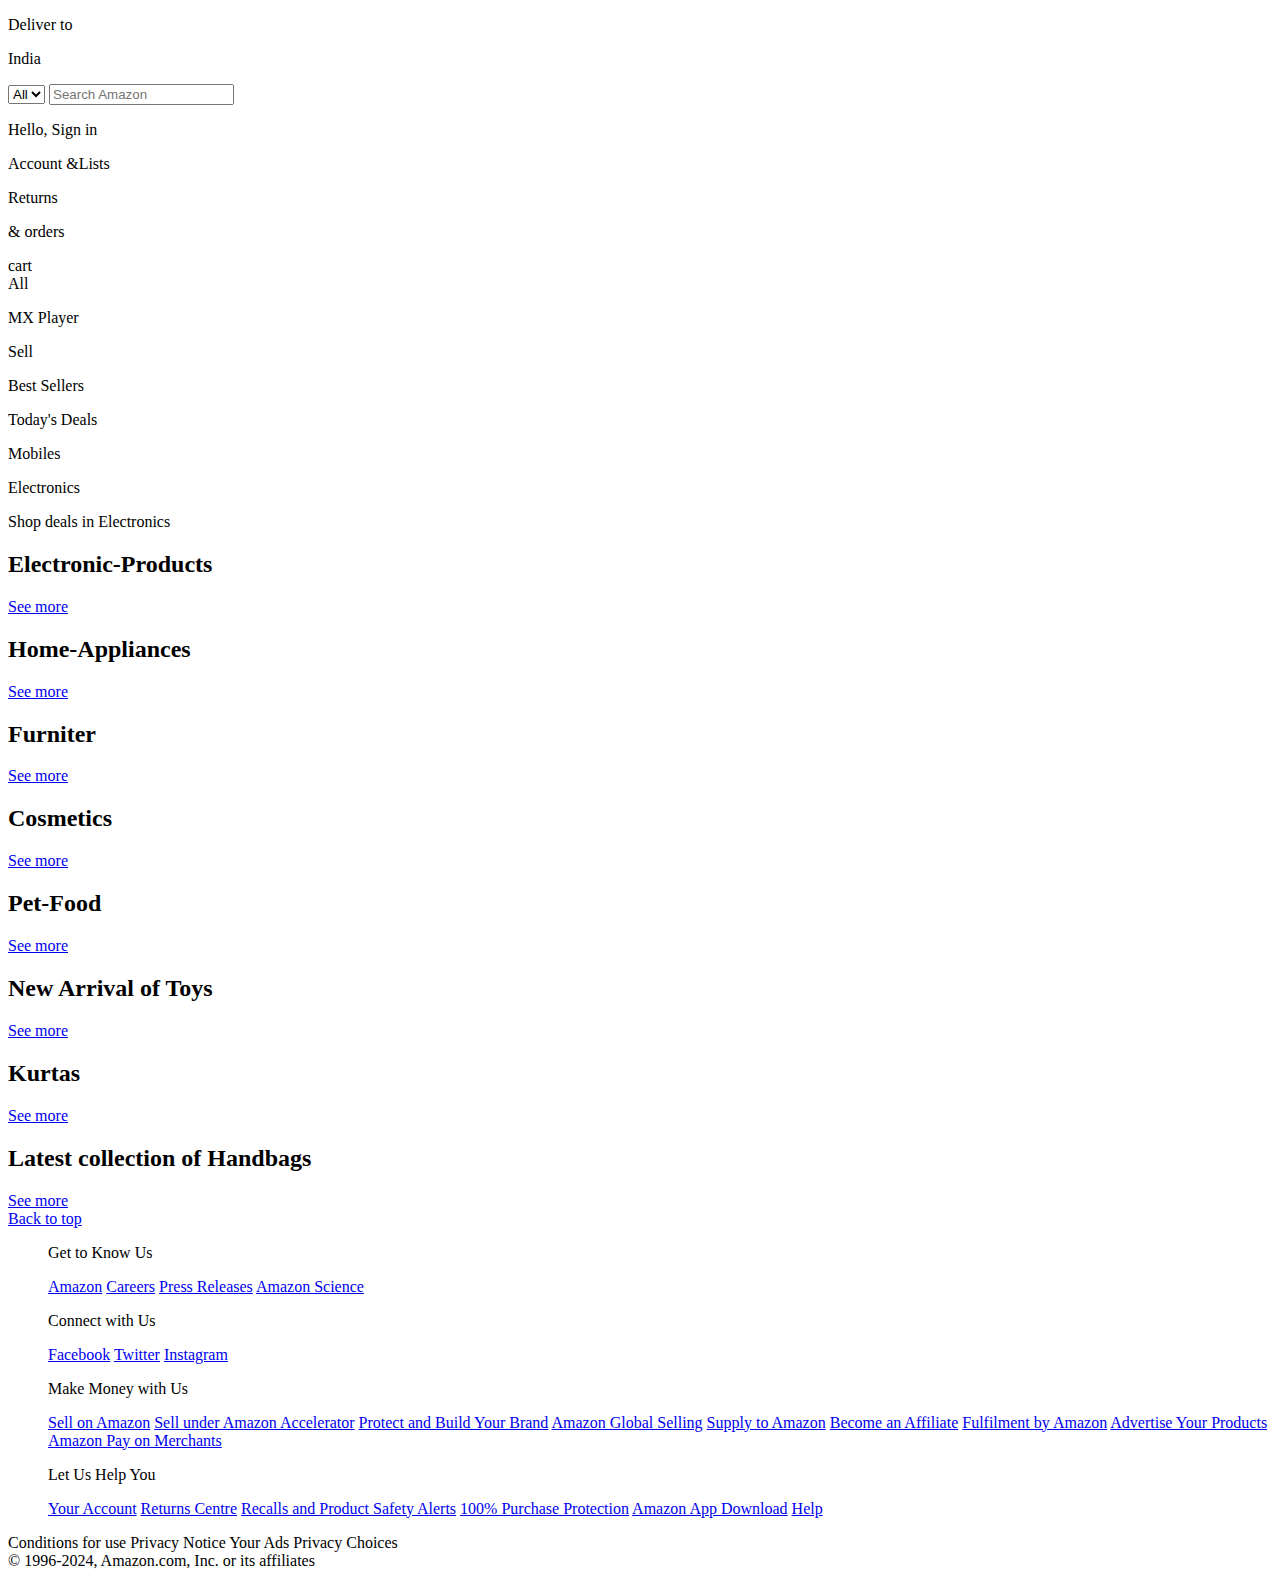
==== index.html @ d350051f "Add files via upload" ====
<!DOCTYPE html>
 <html lang="en">
 <head>
    <meta charset="UTF-8">
    <link rel="stylesheet" href="https://cdnjs.cloudflare.com/ajax/libs/font-awesome/6.6.0/css/all.min.css" integrity="sha512-Kc323vGBEqzTmouAECnVceyQqyqdsSiqLQISBL29aUW4U/M7pSPA/gEUZQqv1cwx4OnYxTxve5UMg5GT6L4JJg==" crossorigin="anonymous" referrerpolicy="no-referrer" />
    <link rel="stylesheet" href="amzonstyle.css">
    <meta name="viewport" content="width=device-width, initial-scale=1.0">
    <title>Amazon.com</title>
 </head>
 <body>
    <header>
     <div class="navbar">
     <div class="nav-logo  border">
       <div class="logo"></div>
        </div>
        <div class="nav-address">
            <p class="add-first">Deliver to</p>
            <div class="add-icon">
            <i class="fa-solid fa-location-dot"></i>
             <p class="add-second">India</p>   
            </div>
        </div>
        <div class="nav-search">
            <select class="search-select">
                <option>All </option>
            </select>
            <input placeholder="Search Amazon" class="search-input">
            <div class="search-icon">
                <i class="fa-solid fa-magnifying-glass"></i>

            </div>
        </div>
        <div class="nav-signin  border">
            <p><span>Hello, Sign in</span></p>
            <p class="nav-second">Account &Lists</p>
        </div>
        <div class="nav-returns border">
            <p><span>Returns</span></p>
            <p class="nav-second"> & orders</p>
        </div>
        <div class="nav-cart border">
            <i class="fa-solid fa-cart-shopping"></i>
             cart
        </div>
    </div>
    <div class="pannel">
        <div class="pannel-all">
            <i class="fa-solid fa-bars"></i>
            All
        </div>
        <div class="pannel-ops">
            <p>MX Player</p>
            <p>Sell</p>
            <p>Best Sellers</p>
            <p>Today's Deals</p>
            <p>Mobiles</p>
            <p>Electronics</p>
        </div>
        <div class="pannel-deals">
           Shop deals in Electronics 
        </div>

    </div>

</header>
    <div class="hero-section">
      </div>   
    <div class="shop-section">
     <div class="box1 box">
        <div class="box-content">
            <h2>Electronic-Products</h2>
           <div class="box-img" style="background-image: url('box.2.jpg');"></div>
            <a href="https://www.amazon.in/l/976419031?pf_rd_p=cd8bf6df-6694-4759-a726-06eed8b888cd&pf_rd_r=J3JZP6BV1KPYAW3B2B9E&ref_=IN_CEPC_LEO_hero">See more</a>
        </div>
          
      </div>
        <div class="box2 box">
            <div class="box-content">
                <h2>Home-Appliances</h2>
               <div class="box-img" style="background-image: url('box2_image.jpg');"></div>
                <a href="https://www.amazon.in/l/88621568031/ref=Leo_9cardpc1_8?pf_rd_r=J3JZP6BV1KPYAW3B2B9E&pf_rd_p=a6721149-e43b-445c-bb77-28111e3d5a96&pf_rd_m=A1VBAL9TL5WCBF&pf_rd_s=merchandised-search-18&pf_rd_t=&pf_rd_i=29657746031">See more</a>
            </div>
        </div>
        <div class="box3 box">
            <div class="box-content">
                <h2>Furniter</h2>
               <div class="box-img" style="background-image: url('box3_image.jpg');"></div>
                <a href="https://www.amazon.in/l/976442031?pf_rd_p=7aefa678-6cf7-488c-91c4-fddec1dd88ef&pf_rd_r=J3JZP6BV1KPYAW3B2B9E&ref_=IN_OHLLD_LEO_hero">See more</a>
            </div>
        </div>
        <div class="box4 box"> 
            <div class="box-content">
            <h2>Cosmetics</h2>
           <div class="box-img" style="background-image: url('box5_image\ \(1\).jpg');"></div>
            <a href="https://www.amazon.in/l/27017903031/ref=QA6up10Expander_en_IN_3?pf_rd_r=J3JZP6BV1KPYAW3B2B9E&pf_rd_p=bb753339-8dc1-47aa-b304-4f0cae6feee8&pf_rd_m=A1VBAL9TL5WCBF&pf_rd_s=merchandised-search-5&pf_rd_t=&pf_rd_i=29657746031">See more</a>
        </div></div>
        <div class="box5 box"> 
            <div class="box-content">
            <h2>Pet-Food</h2>
           <div class="box-img" style="background-image: url('box6_image.jpg');"></div>
            <a href="https://www.amazon.in/l/27017903031/ref=QA6up10Expander_en_IN_3?pf_rd_r=J3JZP6BV1KPYAW3B2B9E&pf_rd_p=bb753339-8dc1-47aa-b304-4f0cae6feee8&pf_rd_m=A1VBAL9TL5WCBF&pf_rd_s=merchandised-search-5&pf_rd_t=&pf_rd_i=29657746031">See more</a>
        </div></div>
        <div class="box6 box"> 
            <div class="box-content">
            <h2>New Arrival of Toys</h2>
           <div class="box-img" style="background-image: url('box7_image.jpg');"></div>
            <a href="https://www.amazon.in/l/27017903031/ref=QA6up10Expander_en_IN_3?pf_rd_r=J3JZP6BV1KPYAW3B2B9E&pf_rd_p=bb753339-8dc1-47aa-b304-4f0cae6feee8&pf_rd_m=A1VBAL9TL5WCBF&pf_rd_s=merchandised-search-5&pf_rd_t=&pf_rd_i=29657746031">See more</a>
        </div></div>
        <div class="box7 box"> 
            <div class="box-content">
            <h2> Kurtas</h2>
           <div class="box-img" style="background-image: url('box8_image.jpg');"></div>
            <a href="https://www.amazon.in/l/27017903031/ref=QA6up10Expander_en_IN_3?pf_rd_r=J3JZP6BV1KPYAW3B2B9E&pf_rd_p=bb753339-8dc1-47aa-b304-4f0cae6feee8&pf_rd_m=A1VBAL9TL5WCBF&pf_rd_s=merchandised-search-5&pf_rd_t=&pf_rd_i=29657746031">See more</a>
        </div></div>
        <div class="box8 box"> 
            <div class="box-content">
            <h2>Latest collection of Handbags</h2>
           <div class="box-img" style="background-image: url('box1_image.jpg');"></div>
            <a href="https://www.amazon.in/l/27017903031/ref=QA6up10Expander_en_IN_3?pf_rd_r=J3JZP6BV1KPYAW3B2B9E&pf_rd_p=bb753339-8dc1-47aa-b304-4f0cae6feee8&pf_rd_m=A1VBAL9TL5WCBF&pf_rd_s=merchandised-search-5&pf_rd_t=&pf_rd_i=29657746031">See more</a>
        </div></div>
        

</div>
<footer>
  <div class="foot-panne1" >
    <a href="http://127.0.0.1:5500/amzon.html">Back to top</a>
  </div>
  <div class="foot-pannel2">
   <ul> 
    <p>Get to Know Us</p>
        <a href="https://www.aboutamazon.in/?utm_source=gateway&utm_medium=footer">Amazon</a> 
        <a href="https://amazon.jobs/">Careers</a>
        <a href="https://press.aboutamazon.in/?utm_source=gateway&utm_medium=footer">Press Releases</a>
        <a href="https://www.amazon.science/">Amazon Science</a>
</ul>
<ul>
    <p>Connect with Us</p>
    <a href="https://www.amazon.in/gp/redirect.html/ref=footer_fb?location=http://www.facebook.com/AmazonIN&token=2075D5EAC7BB214089728E2183FD391706D41E94&6">Facebook</a>
    <a href="Twitter">Twitter</a>
    <a href="Instagram">Instagram</a>
</ul>
<ul>
    <p>Make Money with Us</p>
    <a href="https://www.amazon.in/b/?node=2838698031&ld=AZINSOANavDesktopFooter_C&ref_=nav_footer_sell_C">Sell on Amazon</a>
    <a href="https://accelerator.amazon.in/?ref_=map_1_b2b_GW_FT">Sell under Amazon Accelerator</a>
    <a href="https://brandservices.amazon.in/?ref=AOINABRLGNRFOOT&ld=AOINABRLGNRFOOT">Protect and Build Your Brand</a>
    <a href="https://sell.amazon.in/grow-your-business/amazon-global-selling.html?ld=AZIN_Footer_V1&ref=AZIN_Footer_V1">Amazon Global Selling</a>
    <a href="https://supply.amazon.com/?ref_=footer_sta&lang=en-IN">Supply to Amazon</a>
    <a href="https://affiliate-program.amazon.in/?utm_campaign=assocshowcase&utm_medium=footer&utm_source=GW&ref_=footer_assoc">Become an Affiliate</a>
    <a href="https://services.amazon.in/services/fulfilment-by-amazon/benefits.html/ref=az_footer_fba?ld=AWRGINFBAfooter">Fulfilment by Amazon</a>
    <a href="https://advertising.amazon.in/?ref=Amz.in">Advertise Your Products</a>
    <a href="https://www.amazonpay.in/merchant">Amazon Pay on Merchants</a>   
     </ul>
     <ul>
        <p>Let Us Help You</p>
        <a href="https://www.amazon.in/gp/css/homepage.html?ref_=footer_ya">Your Account</a>
        <a href="https://www.amazon.in/gp/css/returns/homepage.html?ref_=footer_hy_f_4">Returns Centre</a>
        <a href="https://www.amazon.in/your-product-safety-alerts?ref_=footer_bsx_ypsa">Recalls and Product Safety Alerts</a>
        <a href="https://www.amazon.in/gp/help/customer/display.html?nodeId=201083470&ref_=footer_swc">100% Purchase Protection</a>
        <a href="https://www.amazon.in/gp/browse.html?node=6967393031&ref_=footer_mobapp">Amazon App Download</a>
        <a href="https://www.amazon.in/gp/help/customer/display.html?nodeId=200507590&ref_=footer_gw_m_b_he">Help</a>
     </ul>
  </div>
  <div class="foot-pannel3">
    <div class="logo"></div>
  </div>
  <div class="foot-pannel4">
    <div class="pages">
        <a>Conditions for use</a>
        <a>Privacy Notice</a>
        <a>Your Ads Privacy Choices </a>
    </div>
    <div class="copywrite">
        © 1996-2024, Amazon.com, Inc. or its affiliates
    </div>
  </div>
</footer>
</body>
 </html>
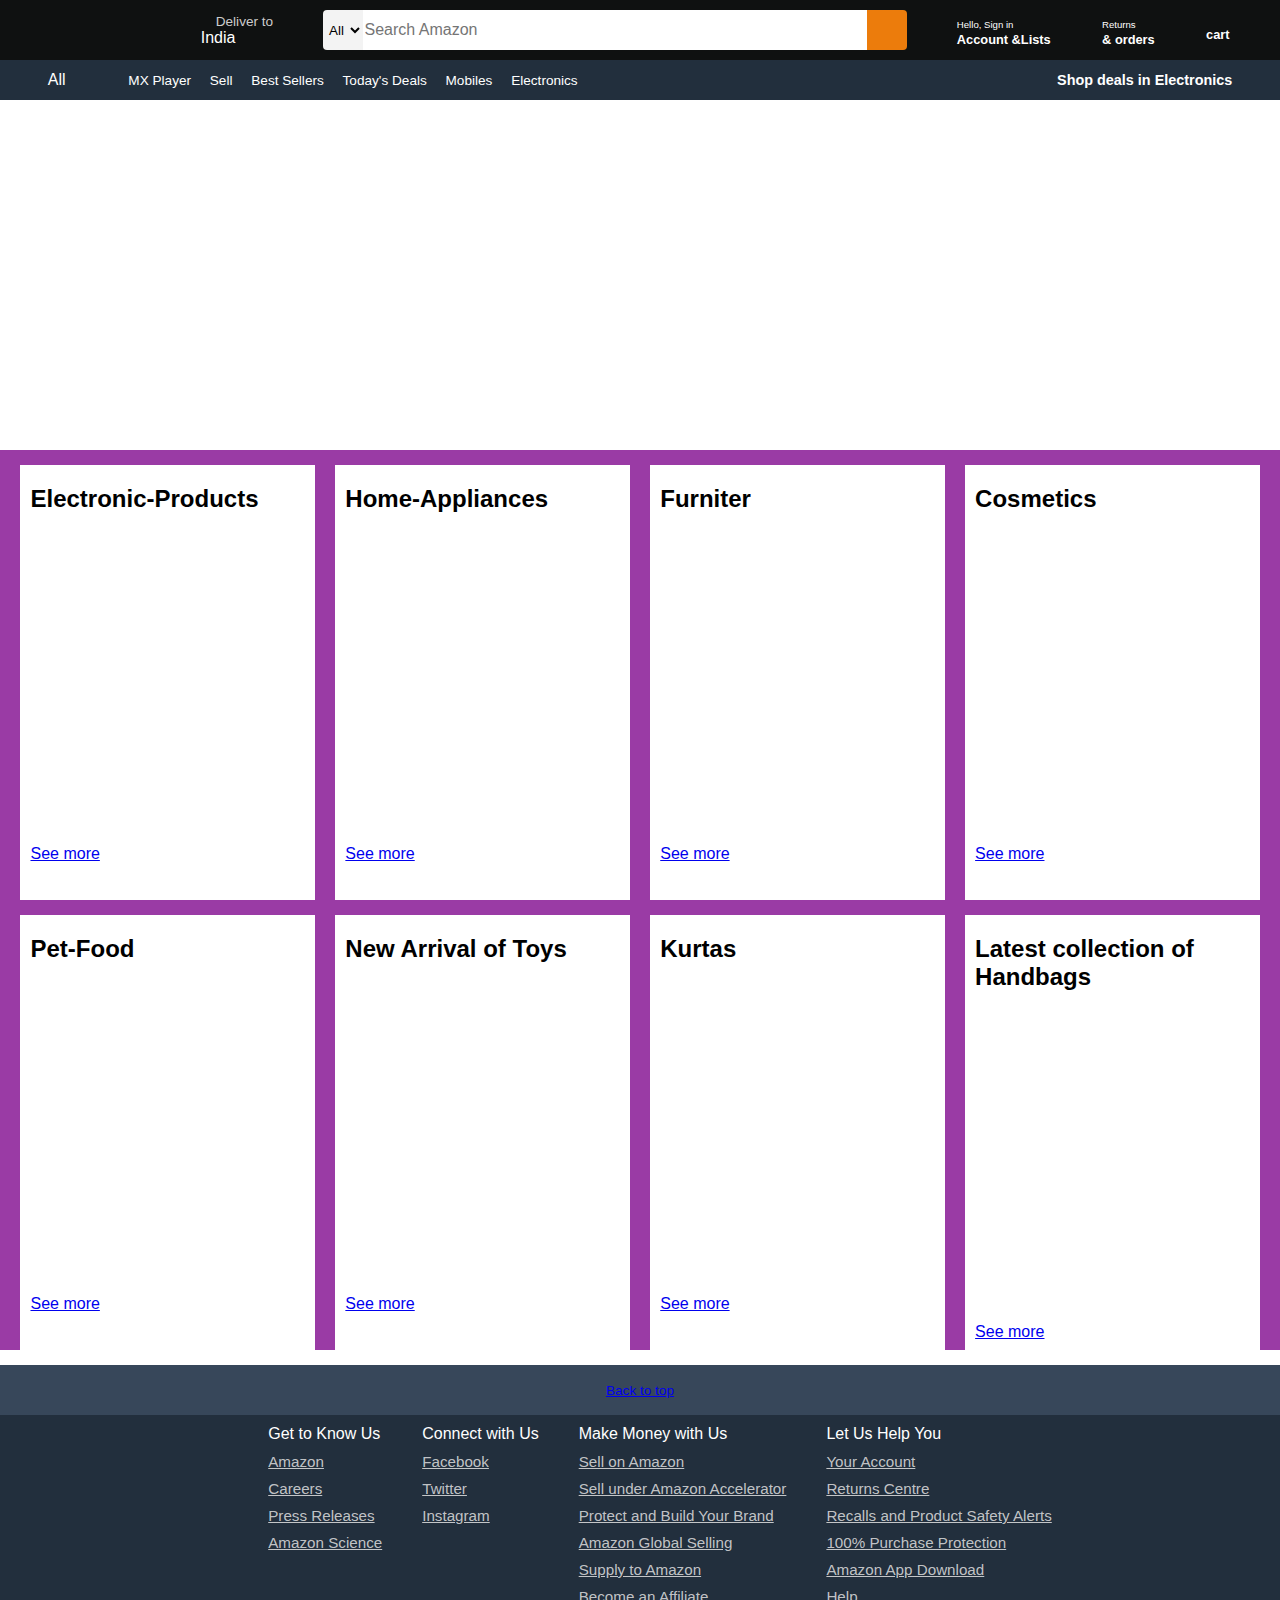
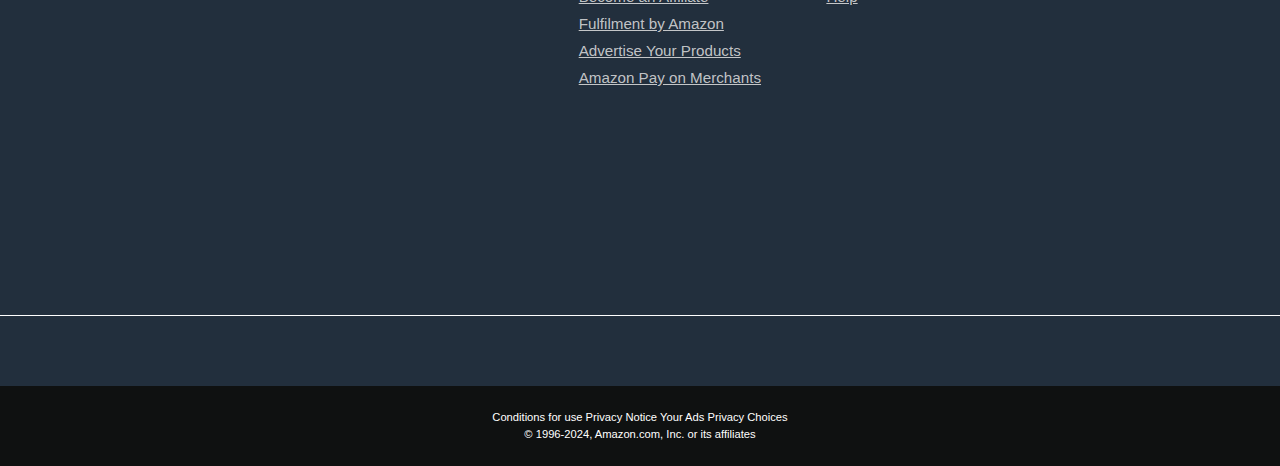
==== commit 0b5536b6: "index.html" ====
--- a/index.html
+++ b/index.html
@@ -3,7 +3,7 @@
  <head>
     <meta charset="UTF-8">
     <link rel="stylesheet" href="https://cdnjs.cloudflare.com/ajax/libs/font-awesome/6.6.0/css/all.min.css" integrity="sha512-Kc323vGBEqzTmouAECnVceyQqyqdsSiqLQISBL29aUW4U/M7pSPA/gEUZQqv1cwx4OnYxTxve5UMg5GT6L4JJg==" crossorigin="anonymous" referrerpolicy="no-referrer" />
-    <link rel="stylesheet" href="amzonstyle.css">
+    <link rel="stylesheet" href="Style.css">
     <meta name="viewport" content="width=device-width, initial-scale=1.0">
     <title>Amazon.com</title>
  </head>
@@ -176,4 +176,4 @@
   </div>
 </footer>
 </body>
- </html>+ </html>
--- a/Style.css
+++ b/Style.css
@@ -0,0 +1,240 @@
+*{
+    margin: 0;
+    font-family: Arial, Helvetica, sans-serif;
+    border: border-box;
+}
+    .navbar{
+        height: 60px;
+        background-color:  #0f1111; 
+        color:white;
+        display: flex;
+        align-items: center;
+        justify-content: space-evenly;
+    }
+    .nav-logo{
+        height: 50px;
+        width:100px;
+
+    }
+    .logo{
+        height:50px;
+        width:100px;
+        background-size: cover;
+        background-image: url("amazon_logo.png") ;
+    }
+    .border{
+        border: 1.5px solid transparent;
+    }
+    .border:hover{
+        border: 1.5px solid white;
+
+    }
+    .nav-address:hover{
+        border: 1.5px solid white;
+
+    }
+    /**Box.1 **/
+    .add-first{
+      color: #cccccc;
+      font-size: 0.85rem;
+      margin-left: 15px;
+
+    }
+    .add-second{
+        font-size: 1rem;
+        align-items: 3px; 
+
+    }
+.add-icon{
+    display: flex;
+    align-items: center;
+   
+}
+.nav-search{
+    display: flex;
+    justify-content: center;
+
+   height:40px;
+   border-radius: 4px;
+    border:none;
+}
+
+.search-icon{
+    width:40px;
+   display: flex;
+   justify-content: center;
+   align-items: center;
+   font-size: 1.3rem;
+   border-top-right-radius: 4px;
+    border-bottom-right-radius: 4px;
+    background-color: #ec7c0c;
+    color: #0f1111;
+    border: none;
+}
+.search-select{
+    background-color: #f3f3f3;
+    width:40px;
+    text-align: center;
+    border-top-left-radius: 4px;
+    border-bottom-left-radius: 4px;
+    border: none;
+}
+.search-input{
+    width:500px;
+    font-size: 1rem;
+    border:none;
+}
+
+.nav-search:hover{
+    border: 2px solid #ec7c0c;
+
+}
+span{
+    font-size: 0.6rem;
+
+}
+
+.nav-second{
+    font-size:0.8rem;
+    font-weight:700; 
+}
+.nav-cart i {
+    font-size: 25px;
+}
+.nav-cart{
+    font-size: 0.8rem;
+    font-weight: 700;
+}
+.pannel{
+    height:40px;
+    background-color:#222f3d;
+    display: flex;
+    color:white;
+    align-items: center;
+    justify-content: space-evenly;
+}
+.pannel-ops p{
+    display: inline;
+    margin-left:15px;
+}
+.pannel-ops{
+    width:70%;
+    font-size: 0.85rem;
+}
+.pannel-deals{
+    font-size: 0.9rem;
+    font-weight: 700;
+}
+.pannel-ops :hover{
+    border: 1.5px solid white;
+}
+.pannel-all:hover{
+    border: 1.5px solid white;
+
+}
+.pannel-deals:hover{
+    border: 1.5px solid white;
+}
+.hero-section{
+    background-image: url("box.1.jpg");
+    height: 350px;
+    background-size: cover;
+   
+}
+/** shop-section **/
+.shop-section{
+    
+    display: flex;
+    flex-wrap: wrap;
+    justify-content: space-evenly;
+    background-color: #7d038bc6;
+}
+.box{
+    height: 400px;
+    width: 23%;
+    
+    background-color: white;
+    padding:20px 0px 15px;
+    margin-top:15px;
+}
+.box-img{
+    height: 300px;
+    background-size: cover;
+    margin-top:1rem;
+    margin-bottom: 1rem;
+    background-repeat: none;
+    
+    
+}
+.box-content{
+    margin-left: 10px;
+    margin-right: 10px;
+    
+}
+.box-content p{
+    color:#007185;
+}
+.foot-panne1{
+    margin-top: 15px;
+}
+.foot-panne1{
+    background-color:#37475a; 
+    color: white;
+     height: 50px;
+    display: flex;
+    align-items: center;
+    justify-content: center;
+    font-size: 0.85rem;
+    text-decoration: none;
+}
+.foot-pannel2{
+    background-color: #222f3d;
+    color:white;
+    text-decoration: none;
+    display: flex;
+    justify-content: center;
+    height: 500px;
+
+}
+ul{
+  margin-top: 10px;  
+}
+ul a{
+    
+    font-style: none;
+    font-size: 0.95rem;
+    margin-top: 10px;
+    color: #dddd;
+    display: block;
+
+}
+.foot-pannel3{
+    border-top: 0.5px solid white;
+    background-color: #222f3d;
+    color: white;
+    height: 70px;
+    display: flex;
+    justify-content: center;
+    align-items: center;
+    
+}
+.logo{
+    height:50px;
+    width:100px;
+    background-size: cover;
+    background-image: url("amazon_logo.png") ;
+}
+.foot-pannel4{
+    background-color: #0f1111;
+    color:white;
+    height: 80px;
+    font-size: 0.7rem;
+    text-align: center;
+}
+.pages{
+   
+    padding-top: 25px;
+}
+.copywrite{
+    padding-top: 5px; ;
+}